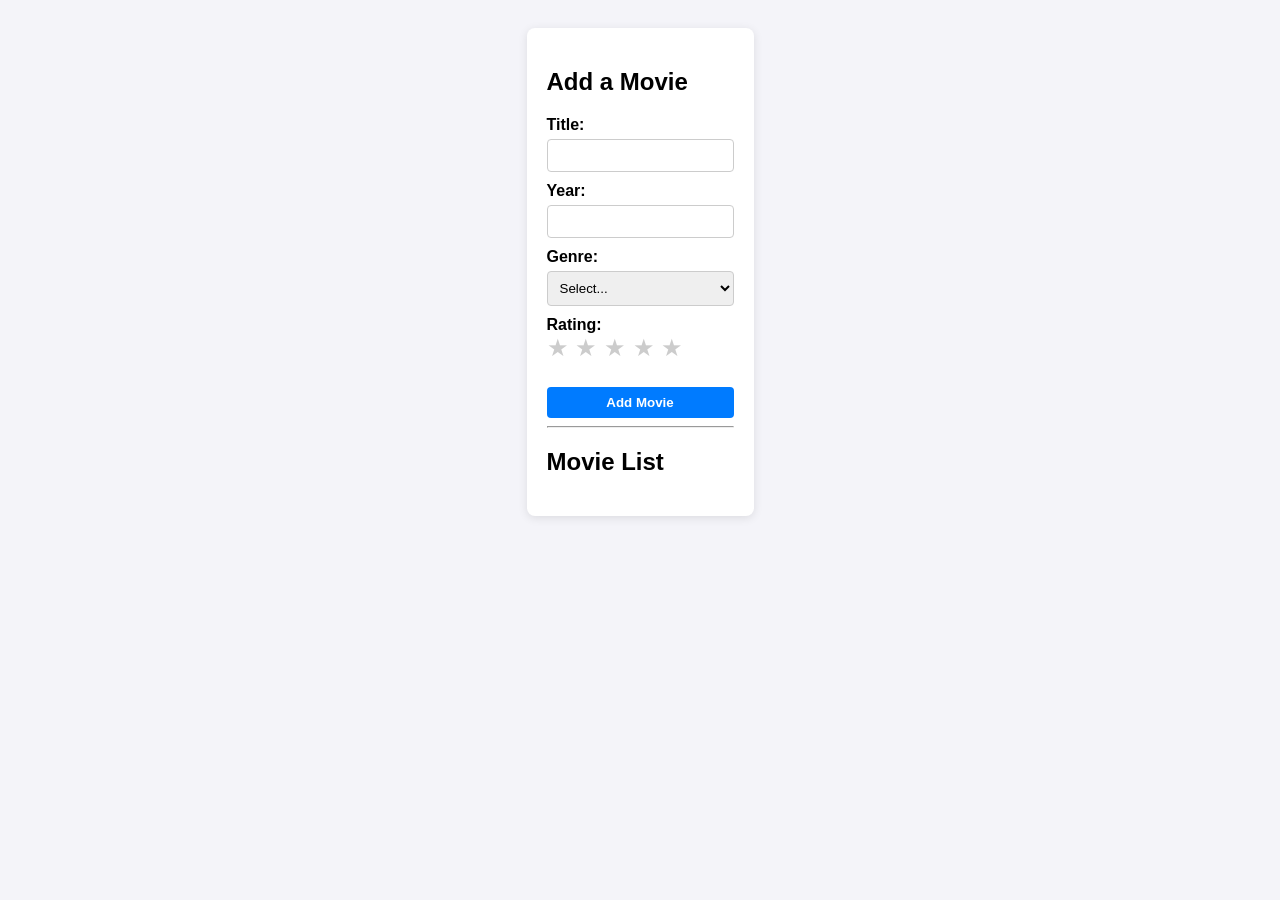
==== q41gPotassiumVeloso.html @ f324ae73 "rename files to match user" ====
<!DOCTYPE html>
<html lang="en">
<head>
    <meta charset="UTF-8">
    <meta name="viewport" content="width=device-width, initial-scale=1.0">
    <title>My Movie List</title>
    <link rel="stylesheet" href="q41gPotassiumVeloso_stylesheet.css">
</head>
<body>
    <div class="container">
        <h2>Add a Movie</h2>
        <form id="movieForm">
            <label for="title">Title:</label>
            <input type="text" id="title" required>

            <label for="year">Year:</label>
            <input type="number" id="year" required>

            <label for="genre">Genre:</label>
            <select id="genre" required>
                <option value="">Select...</option>
                <option value="Action">Action</option>
                <option value="Comedy">Comedy</option>
                <option value="Drama">Drama</option>
                <option value="Sci-Fi">Sci-Fi</option>
            </select>

            <label>Rating:</label>
            <div class="star-rating" id="formStars" required>
                <span class="star" data-value="1">★</span>
                <span class="star" data-value="2">★</span>
                <span class="star" data-value="3">★</span>
                <span class="star" data-value="4">★</span>
                <span class="star" data-value="5">★</span>
            </div>

            <button type="submit" id="addMovieBtn">Add Movie</button>
        </form>

        <hr>

        <h2>Movie List</h2>
        <div id="movieList">
        </div>
    </div>

    <script src="q41gPotassiumVeloso_script.js"></script>
</body>
</html>
---- q41gPotassiumVeloso_stylesheet.css ----
body { 
    font-family: sans-serif; 
    background-color: #f4f4f9; 
    padding: 20px; 
    display: flex; 
    justify-content: center; 
    align-items: center;
}
.container { 
    max-width: 800px; 
    background: white; 
    padding: 20px; 
    border-radius: 8px; 
    box-shadow: 0 2px 10px rgba(0,0,0,0.1); 
}

label { 
    display: block; 
    margin-top: 10px; 
    font-weight: bold; 
}
input, select, button { 
    width: 100%; 
    padding: 8px; 
    margin-top: 5px; 
    border: 1px solid #ccc; 
    border-radius: 4px; 
    box-sizing: border-box; }

button { 
    background-color: #007bff; 
    color: white; 
    font-weight: bold; 
    cursor: pointer;
    border: none; 
    margin-top: 15px; 
}

button:hover { 
    background-color: #0056b3; 
}

.star-rating { 
    font-size: 24px; 
    cursor: pointer; 
    color: #ccc; 
    margin-bottom: 10px; 
}
.star.selected { 
    color: gold; 
}

.movie-item { 
    border-bottom: 1px solid #eee; 
    padding: 10px 0; 
}
.movie-item .stars { 
    color: gold; 
}
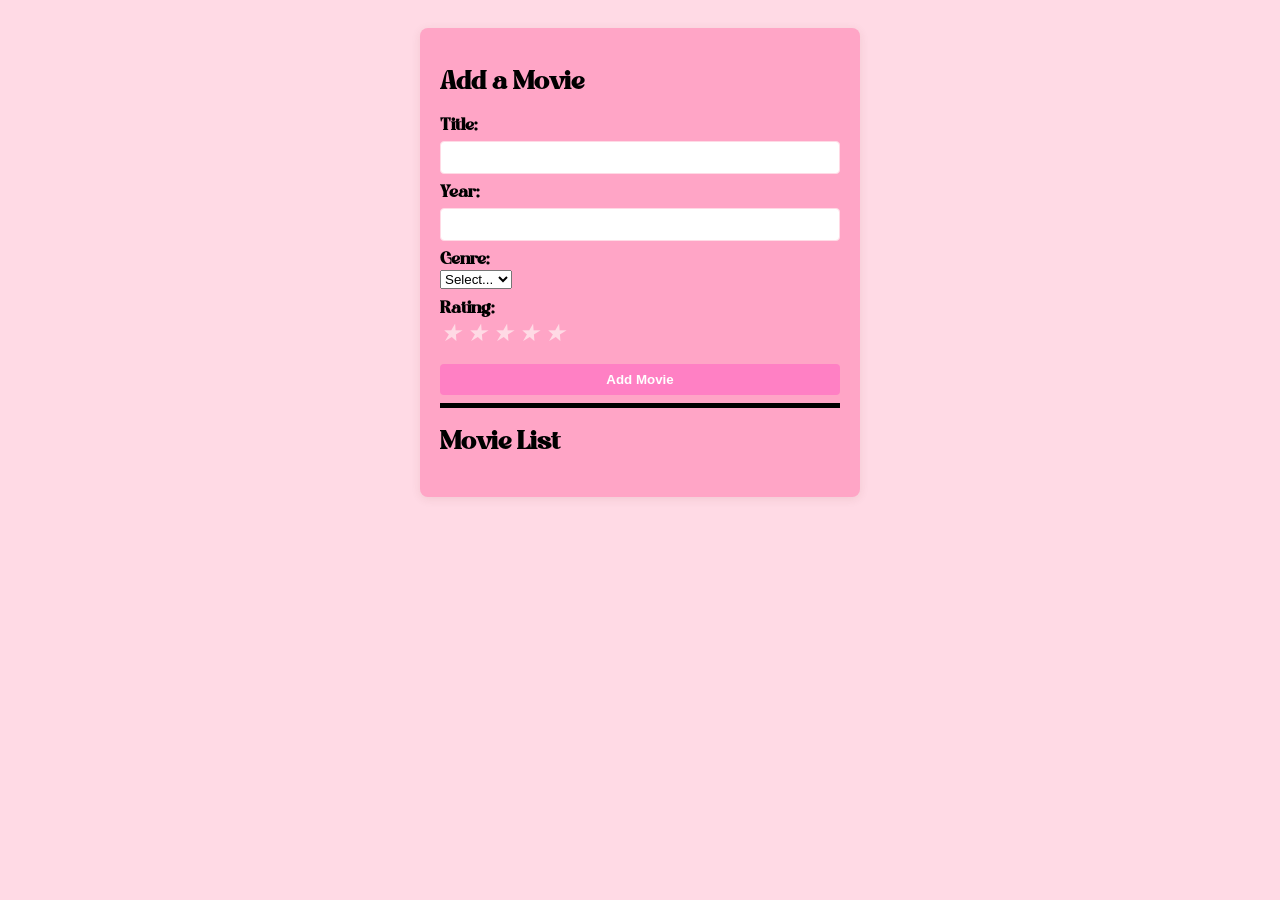
==== commit 355524da: "refine code" ====
--- a/q41gPotassiumVeloso.html
+++ b/q41gPotassiumVeloso.html
@@ -26,12 +26,12 @@
             </select>
 
             <label>Rating:</label>
-            <div class="star-rating" id="formStars" required>
-                <span class="star" data-value="1">★</span>
-                <span class="star" data-value="2">★</span>
-                <span class="star" data-value="3">★</span>
-                <span class="star" data-value="4">★</span>
-                <span class="star" data-value="5">★</span>
+            <div class="stars">
+                <i class="fa-solid fa-star">★</i>
+                <i class="fa-solid fa-star">★</i>
+                <i class="fa-solid fa-star">★</i>
+                <i class="fa-solid fa-star">★</i>
+                <i class="fa-solid fa-star">★</i>
             </div>
 
             <button type="submit" id="addMovieBtn">Add Movie</button>
--- a/q41gPotassiumVeloso_stylesheet.css
+++ b/q41gPotassiumVeloso_stylesheet.css
@@ -1,17 +1,22 @@
+@font-face {
+  font-family: 'Roxaine';
+  src: url('assets/RoxaineSerif_PERSONAL_USE_ONLY.otf');
+}
+
 body { 
-    font-family: sans-serif; 
-    background-color: #f4f4f9; 
+    font-family: 'Roxaine', sans-serif; 
+    background-color: #ffdae5; 
     padding: 20px; 
     display: flex; 
     justify-content: center; 
     align-items: center;
 }
 .container { 
-    max-width: 800px; 
-    background: white; 
+    width: 400px; 
+    background: rgb(255, 165, 198); 
     padding: 20px; 
     border-radius: 8px; 
-    box-shadow: 0 2px 10px rgba(0,0,0,0.1); 
+    box-shadow: 0 2px 10px rgba(118, 53, 53, 0.1); 
 }
 
 label { 
@@ -19,16 +24,16 @@
     margin-top: 10px; 
     font-weight: bold; 
 }
-input, select, button { 
+input, button { 
     width: 100%; 
     padding: 8px; 
     margin-top: 5px; 
-    border: 1px solid #ccc; 
+    border: 1px solid #ffdae5; 
     border-radius: 4px; 
     box-sizing: border-box; }
 
 button { 
-    background-color: #007bff; 
+    background-color: #ff80c4; 
     color: white; 
     font-weight: bold; 
     cursor: pointer;
@@ -37,23 +42,22 @@
 }
 
 button:hover { 
-    background-color: #0056b3; 
+    background-color: #f76296; 
 }
 
-.star-rating { 
-    font-size: 24px; 
+.stars i { 
+    font-size: 24px;  
+    color: #ffdae5; 
+    margin-bottom: 10px;
     cursor: pointer; 
-    color: #ccc; 
-    margin-bottom: 10px; 
+    transition: color 0.2s ease;
 }
-.star.selected { 
-    color: gold; 
+.stars i.selected { 
+    color: rgb(0, 0, 0); 
 }
 
-.movie-item { 
-    border-bottom: 1px solid #eee; 
-    padding: 10px 0; 
-}
-.movie-item .stars { 
-    color: gold; 
+hr {
+    height: 5px;
+    border: none;
+    background-color: #000000;
 }
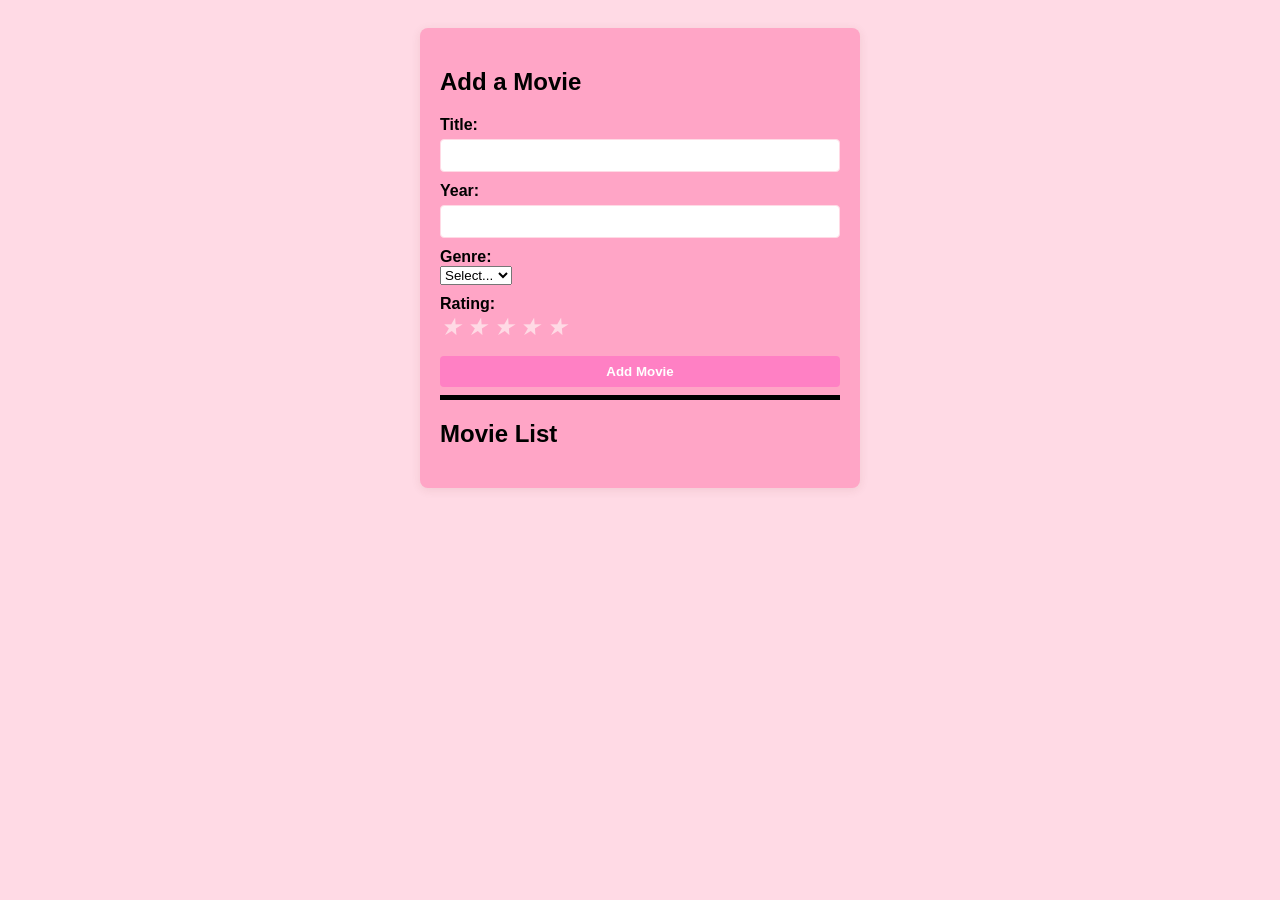
==== commit acd6c92c: "final" ====
--- a/q41gPotassiumVeloso.html
+++ b/q41gPotassiumVeloso.html
@@ -4,7 +4,66 @@
     <meta charset="UTF-8">
     <meta name="viewport" content="width=device-width, initial-scale=1.0">
     <title>My Movie List</title>
-    <link rel="stylesheet" href="q41gPotassiumVeloso_stylesheet.css">
+    <style>
+        body { 
+            font-family: Arial, Helvetica, sans-serif; 
+            background-color: #ffdae5; 
+            padding: 20px; 
+            display: flex; 
+            justify-content: center; 
+            align-items: center;
+        }
+        .container { 
+            width: 400px; 
+            background: rgb(255, 165, 198); 
+            padding: 20px; 
+            border-radius: 8px; 
+            box-shadow: 0 2px 10px rgba(118, 53, 53, 0.1); 
+        }
+
+        label { 
+            display: block; 
+            margin-top: 10px; 
+            font-weight: bold; 
+        }
+        input, button { 
+            width: 100%; 
+            padding: 8px; 
+            margin-top: 5px; 
+            border: 1px solid #ffdae5; 
+            border-radius: 4px; 
+            box-sizing: border-box; }
+
+        button { 
+            background-color: #ff80c4; 
+            color: white; 
+            font-weight: bold; 
+            cursor: pointer;
+            border: none; 
+            margin-top: 15px; 
+        }
+
+        button:hover { 
+            background-color: #f76296; 
+        }
+
+        .stars i { 
+            font-size: 24px;  
+            color: #ffdae5; 
+            margin-bottom: 10px;
+            cursor: pointer; 
+            transition: color 0.2s ease;
+        }
+        .stars i.selected { 
+            color: rgb(0, 0, 0);
+        }
+
+        hr {
+            height: 5px;
+            border: none;
+            background-color: #000000;
+        }
+    </style>
 </head>
 <body>
     <div class="container">
@@ -44,6 +103,62 @@
         </div>
     </div>
 
-    <script src="q41gPotassiumVeloso_script.js"></script>
+    <script>
+        const stars = document.querySelectorAll('.stars i');
+        let movieList = JSON.parse(localStorage.getItem('movieList') || '[]');
+        const title = document.getElementById('title');
+        const year = document.getElementById('year');
+        const genre = document.getElementById('genre');
+        const movieListContainer = document.getElementById('movieList');
+
+        function renderMovieList() {
+            movieListContainer.innerHTML = '';
+            movieList = Array.isArray(movieList) ? movieList : [];
+
+            movieList.forEach((movie) => {
+                const { title = '', year = '', genre = '', rating = 0 } = movie || {};
+                const starsText = '★'.repeat(Number(rating) || 0) || 'No rating';
+                const div = document.createElement('div');
+                div.textContent = `${title} (${year}) - ${genre} - ${starsText}`;
+                movieListContainer.appendChild(div);
+            });
+        }
+
+        function getRating() {
+            return Array.from(stars).filter(star => star.classList.contains('selected')).length;
+        }
+
+        stars.forEach((star, index1) => {
+            star.addEventListener("click", () => {
+                stars.forEach((s, index2) => {
+                    if (index1 >= index2) {
+                        s.classList.add("selected");
+                    } else {
+                        s.classList.remove("selected");
+                    }
+                });
+            });
+        });
+
+        document.getElementById('addMovieBtn').addEventListener('click', (event) => {
+            event.preventDefault();
+
+            const movie = {
+                title: title.value,
+                year: year.value,
+                genre: genre.value,
+                rating: getRating()
+            };
+
+            movieList.push(movie);
+            localStorage.setItem('movieList', JSON.stringify(movieList));
+            renderMovieList();
+
+            document.getElementById('movieForm').reset();
+            stars.forEach(s => s.classList.remove('selected'));
+        });
+
+        renderMovieList();
+    </script>
 </body>
 </html>
